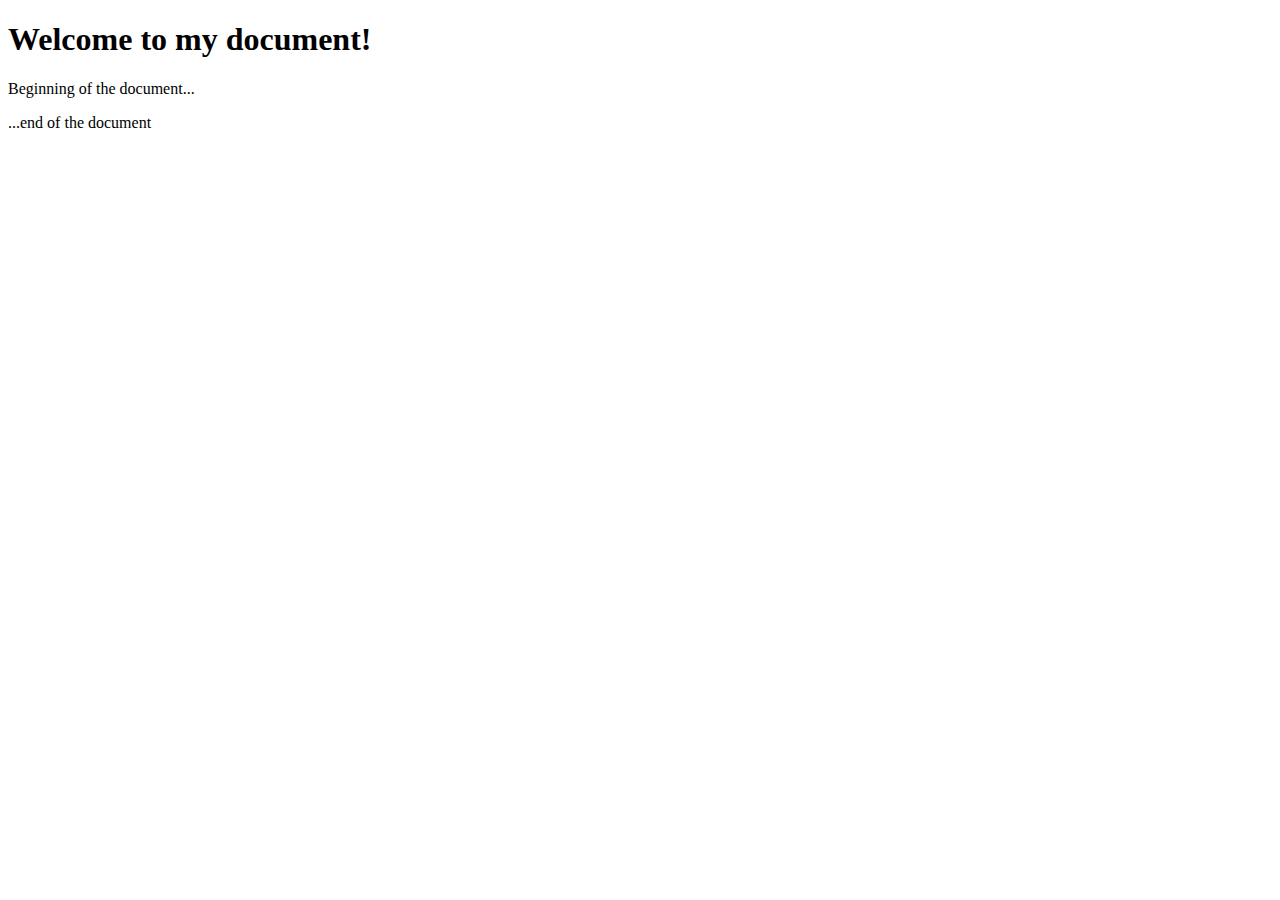
==== 2ème cours/index.html @ 6383afd8 "yep" ====
<!DOCTYPE html>
<html>
  <head>
    <meta charset="utf-8" />
    <title>Internal scripts</title>
    
  </head>

  <body>
    <h1>Welcome to my document!</h1>

    <p>Beginning of the document...</p>

    <p>...end of the document</p>
    <script src="script.js"></script>
  </body>
</html>
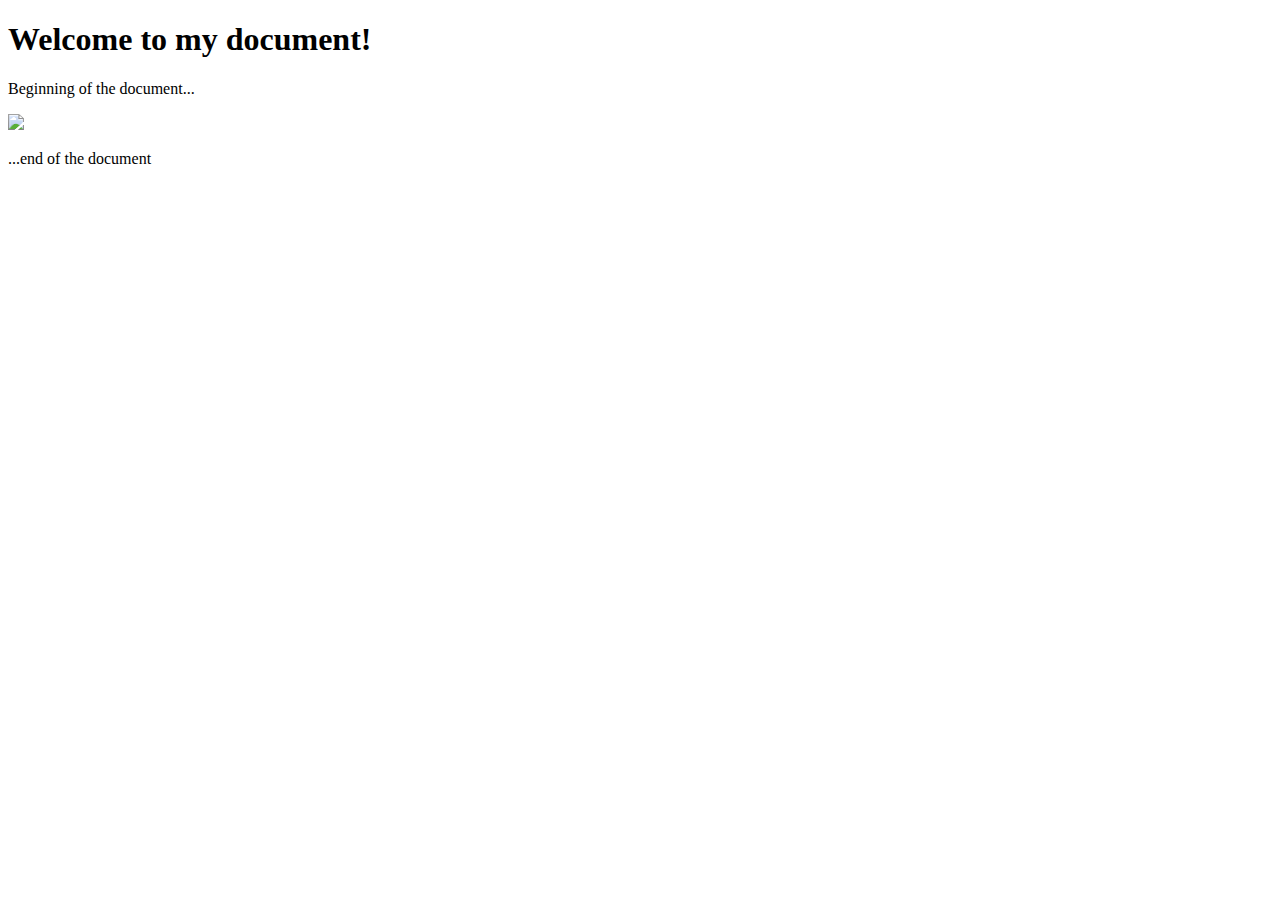
==== commit 2547577b: "Cömmmmmmit" ====
--- a/2ème cours/index.html
+++ b/2ème cours/index.html
@@ -9,9 +9,9 @@
   <body>
     <h1>Welcome to my document!</h1>
 
-    <p>Beginning of the document...</p>
-
-    <p>...end of the document</p>
+    <p class="firstP">Beginning of the document...</p>
+    <img class="myImg" src="http://lorempixel.com/100/100/">
+    <p class="test">...end of the document</p>
     <script src="script.js"></script>
   </body>
 </html>
